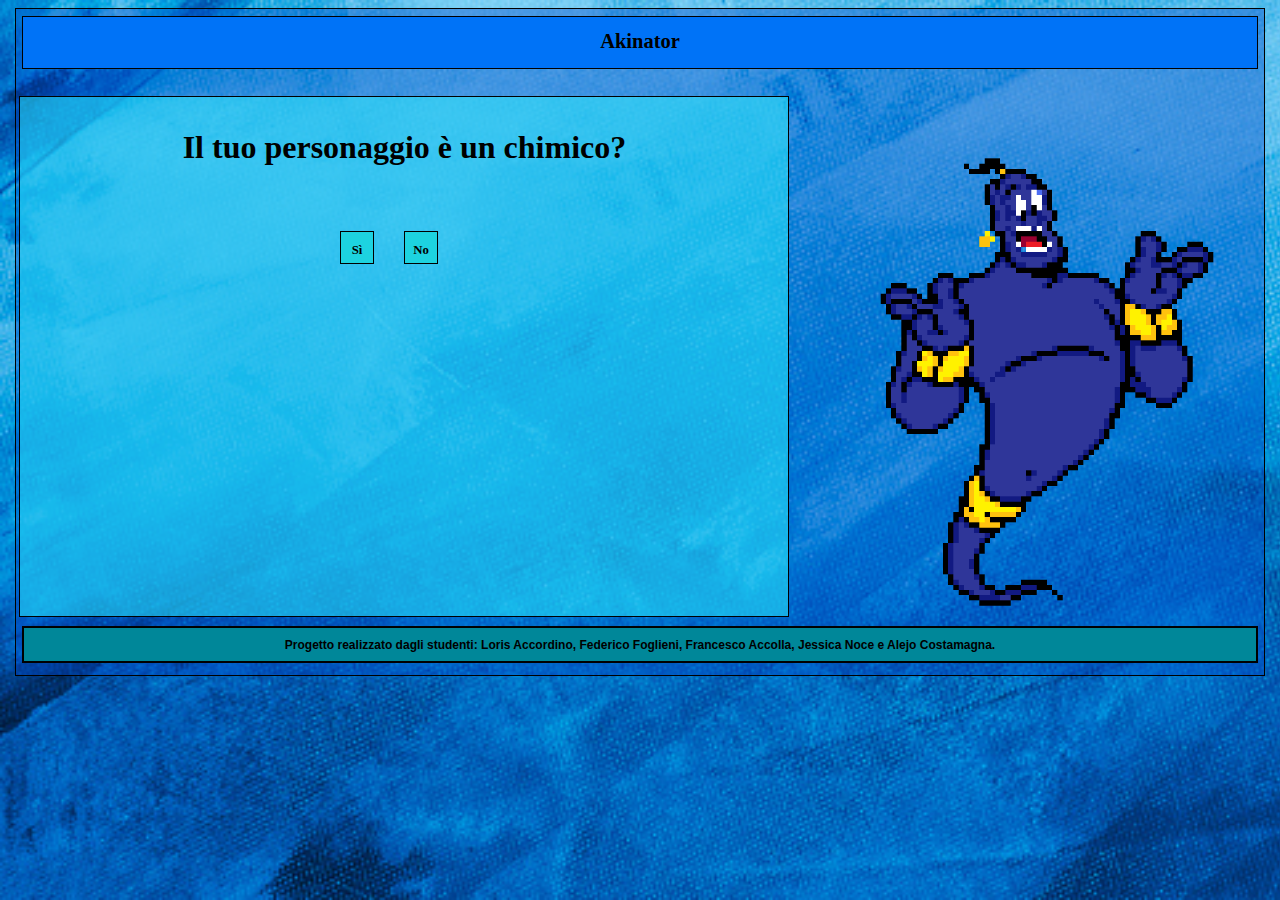
==== index.html @ 3a06c78e "Genie image" ====
<html>
    <head>
        <meta charset=utf-8 />
        <meta name="viewport" content="width=device-width, initial-scale=1, user-scalable=no">
        <link href="css/style1.css" rel="stylesheet" type="text/css">
        <title> Voghera </title>
        <script src="js/script.js"></script>
    </head>
    <body>
        <div id="parent-container">
            <div id="header">
                <h1>Akinator</h1>
            </div>
            <div id="questions-container">
                <h3 id="question-text">qui verranno visualizzate le domande</h3>
                <button id="yes-button"><h2>Sì</h2></button>
                <button id="no-button"><h2>No</h2></button>
                <br>
                <button id="reset-button"><h2>Gioca di nuovo</h2></button>
            </div>
            <div id="genie-container">
               <img id="genie-image" src="img/idle-genie.png" height="520px">
            </div>
            <div id="footer">Progetto realizzato dagli studenti: Loris Accordino, Federico Foglieni, Francesco Accolla, Jessica Noce e Alejo Costamagna. </div>
        </div>
    </body>
</html>
---- css/style1.css ----
body {
  background-image: url("../img/bg.jpg");
  background-size: cover;
  background-repeat: no-repeat;
}

h1 {
  font-family: "Times New Roman", Helvetica;
  font-size: 1.6vw;
  color: black;
  text-align: center;
}

h2 {
  font-family: "Times New Roman", Helvetica;
  font-size: 1vw;
  color: black;
  text-align: center;
}

#question-text{
  font-size: 2.5vw;
  font-family: "Times New Roman", Helvetica;
  color: black;
  text-align: center;
}

#parent-container {
  z-index: 1;
  background-color: rgba(0, 70, 201, 0.39);
  height: 52vw;
  margin: 0.52vw;
  border: 0.05vw solid #000;
}

#header {
  z-index: 3;
  position: relative;
  background-color: rgb(0, 115, 247);
  height: 4vw;
  margin: 0.52vw;
  border: 0.15vw solid #000;
}

#questions-container {
  background-color: rgba(44, 241, 255, 0.514);
  z-index: 4;
  left: 1vw;
  top: 7vw;
  position: absolute;
  width: 60vw;
  height: 40.5vw;
  margin: 0.52vw;
  border: 0.05vw solid #000;
}

#genie-container {
  z-index: 4;
  right: 1vw;
  top: 7vw;
  position: absolute;
  width: 35vw;
  height: 40.5vw;
  margin: 0.52vw;
}

#footer {
  background-color: rgb(0, 135, 153);
  height: 2.61vw;
  z-index: 5;
  position: relative;
  margin-left: 0.52vw;
  margin-right: 0.52vw;
  bottom: -43vw;
  border: 0.16vw solid #000;
  font-family: Arial, sans-serif;
  font-weight: bold;
  font-size: 0.94vw;
  display: flex;
  align-items: center;
  justify-content: center;
}

#yes-button {
  transition: 0.5s ease;
  background-color: rgb(29, 211, 224);
  width: 2.6vw;
  height: 2.6vw;
  top: 10.42vw;
  margin-left: 25vw;
  position: absolute;
  border: 0.052vw solid #000;
  font-size: 0.93vw;
  text-align: center;
  align-content: center;
  display: inline-block;
}

#yes-button:hover {
  transform: scale(2.0, 2.0);
  transform-origin: center;
}

#no-button {
  transition: 0.5s ease;
  background-color: rgb(29, 211, 224);
  width: 2.6vw;
  height: 2.6vw;
  top: 10.42vw;
  margin-left: 30vw;
  position: absolute;
  border: 0.052vw solid #000;
  font-size: 0.93vw;
  text-align: center;
  align-content: center;
  display: inline-block;
}

#no-button:hover {
  transform: scale(2.0, 2.0);
  transform-origin: center;
}

#reset-button {
  transition: 0.5s ease;
  background-color: rgb(29, 211, 224);
  width: 5vw;
  height: 5vw;
  top: 15vw;
  margin-left: 26.5vw;
  position: absolute;
  border: 0.052vw solid #000;
  font-size: 0.93vw;
  text-align: center;
  align-content: center;
  display: inline-block;
}

#reset-button:hover {
  transform: scale(2.0, 2.0);
  transform-origin: center;
}
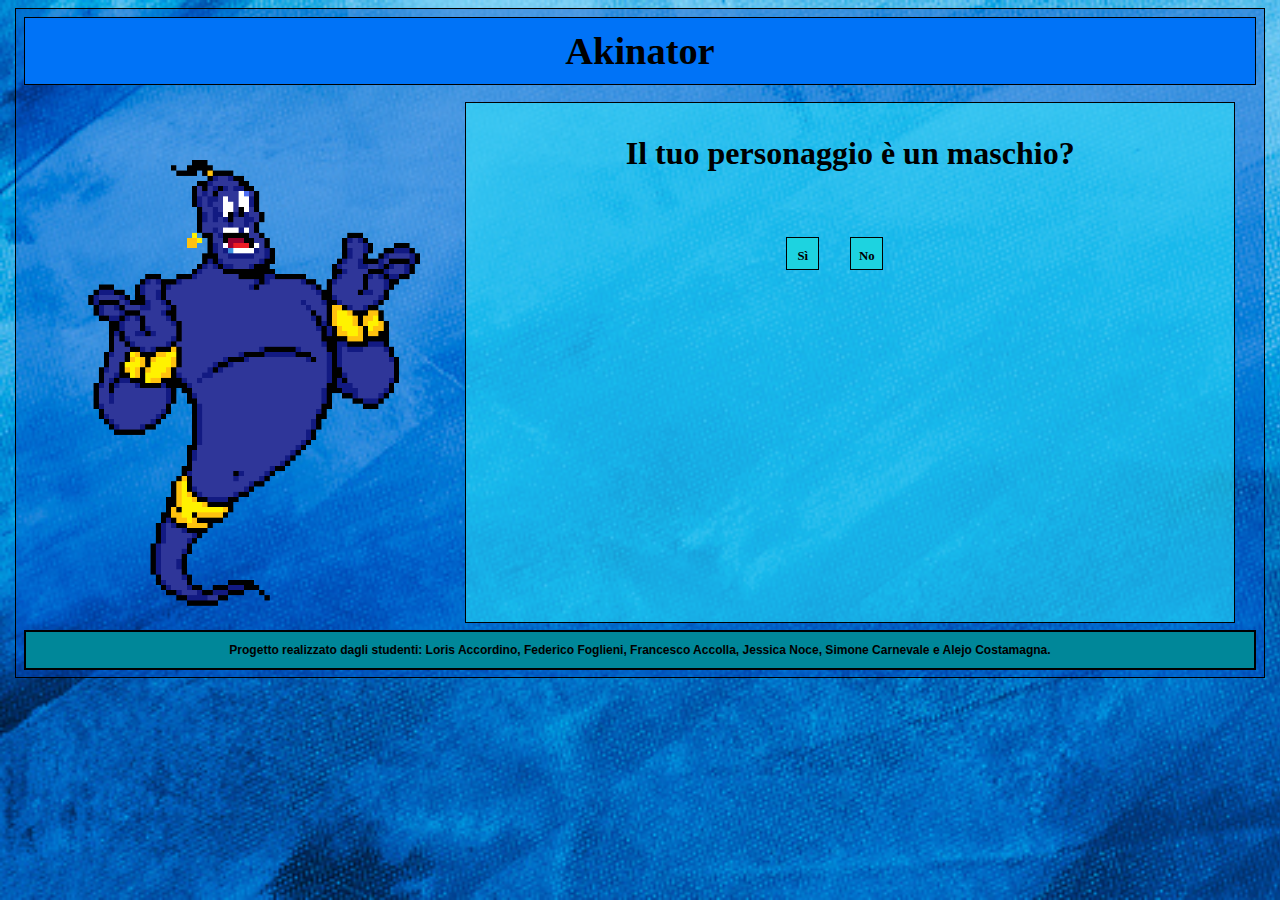
==== commit fe66f263: "Modifica genio 2" ====
--- a/index.html
+++ b/index.html
@@ -19,9 +19,9 @@
                 <button id="reset-button"><h2>Gioca di nuovo</h2></button>
             </div>
             <div id="genie-container">
-               <img id="genie-image" src="img/idle-genie.png" height="520px">
+               <img id="genie-image" src="img/idle-genie.png" witdt="100%" height="100%">
             </div>
-            <div id="footer">Progetto realizzato dagli studenti: Loris Accordino, Federico Foglieni, Francesco Accolla, Jessica Noce e Alejo Costamagna. </div>
+            <div id="footer">Progetto realizzato dagli studenti: Loris Accordino, Federico Foglieni, Francesco Accolla, Jessica Noce, Simone Carnevale e Alejo Costamagna. </div>
         </div>
     </body>
 </html>--- a/css/style1.css
+++ b/css/style1.css
@@ -6,9 +6,10 @@
 
 h1 {
   font-family: "Times New Roman", Helvetica;
-  font-size: 1.6vw;
+  font-size: 3vw;
   color: black;
   text-align: center;
+
 }
 
 h2 {
@@ -31,37 +32,47 @@
   height: 52vw;
   margin: 0.52vw;
   border: 0.05vw solid #000;
+  padding: 0.1vw;
 }
 
 #header {
   z-index: 3;
   position: relative;
   background-color: rgb(0, 115, 247);
-  height: 4vw;
+  height: 5vw;
   margin: 0.52vw;
   border: 0.15vw solid #000;
+  flex-direction: column;  
+  justify-content: center;
+  display: flex; 
+  padding: 0.1vw;
 }
 
 #questions-container {
   background-color: rgba(44, 241, 255, 0.514);
   z-index: 4;
-  left: 1vw;
-  top: 7vw;
+  right: 1vw;
+  top: 5.5vw;
   position: absolute;
   width: 60vw;
   height: 40.5vw;
-  margin: 0.52vw;
+  margin: 2.5vw;
   border: 0.05vw solid #000;
 }
 
 #genie-container {
   z-index: 4;
-  right: 1vw;
+  left: 1vw;
   top: 7vw;
   position: absolute;
-  width: 35vw;
+  width: 30vw;
   height: 40.5vw;
   margin: 0.52vw;
+  padding: 0.1vw;
+}
+
+.genie.imagine{
+  align-content: center;
 }
 
 #footer {
@@ -71,7 +82,7 @@
   position: relative;
   margin-left: 0.52vw;
   margin-right: 0.52vw;
-  bottom: -43vw;
+  bottom: -42vw;
   border: 0.16vw solid #000;
   font-family: Arial, sans-serif;
   font-weight: bold;
@@ -79,6 +90,7 @@
   display: flex;
   align-items: center;
   justify-content: center;
+  padding: 0.1vw;
 }
 
 #yes-button {
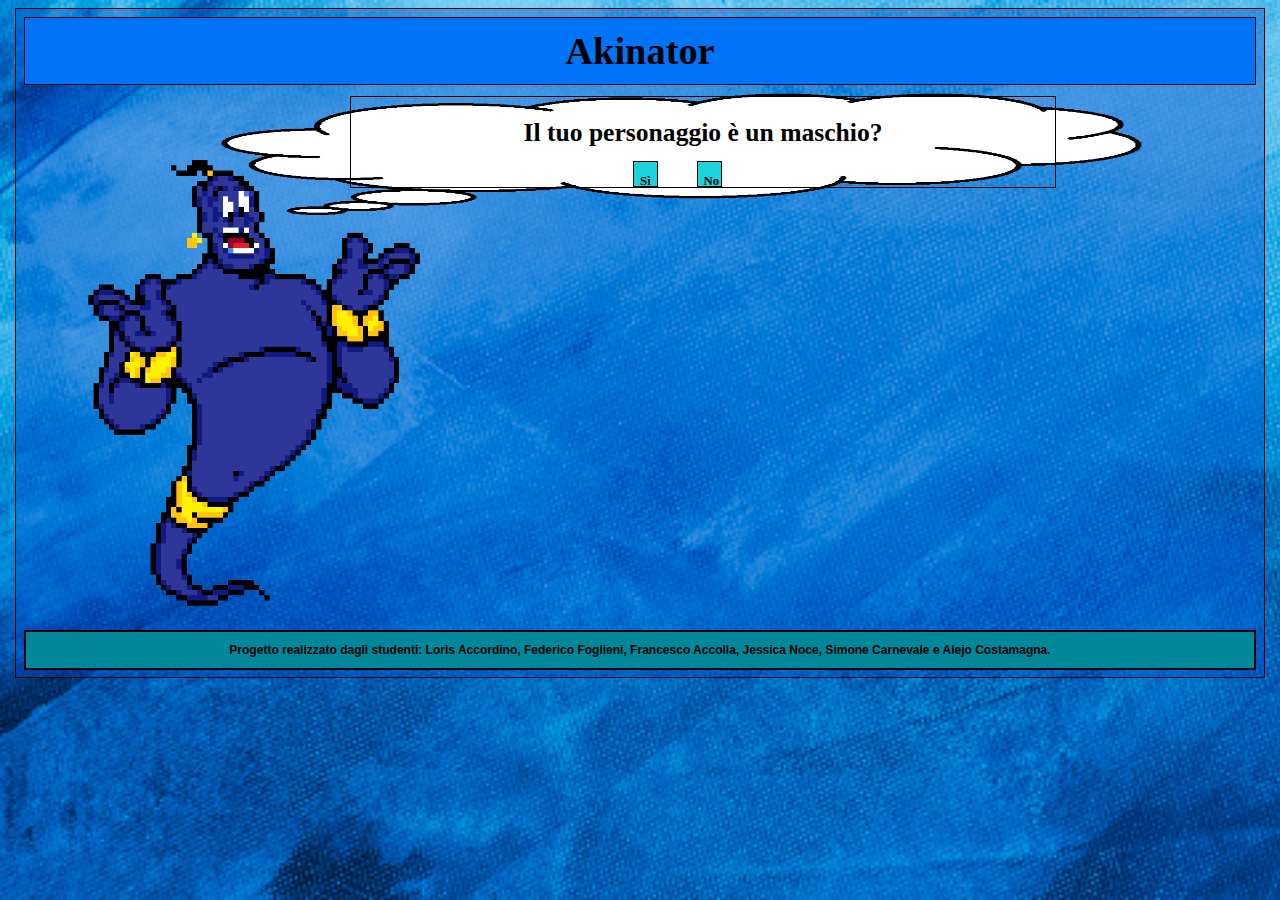
==== commit fc5e942e: "aggiunta nuvola" ====
--- a/index.html
+++ b/index.html
@@ -11,6 +11,7 @@
             <div id="header">
                 <h1>Akinator</h1>
             </div>
+            <img class="immagine-nuvola" src="img/nuvolapensiero.png">
             <div id="questions-container">
                 <h3 id="question-text">qui verranno visualizzate le domande</h3>
                 <button id="yes-button"><h2>Sì</h2></button>
--- a/css/style1.css
+++ b/css/style1.css
@@ -20,7 +20,7 @@
 }
 
 #question-text{
-  font-size: 2.5vw;
+  font-size: 2vw;
   font-family: "Times New Roman", Helvetica;
   color: black;
   text-align: center;
@@ -48,20 +48,30 @@
   padding: 0.1vw;
 }
 
+.immagine-nuvola{
+   width: 80vw;
+   height:20vw;
+   position: absolute;
+   right:8vw;
+   top:6vw;
+
+}
+
 #questions-container {
-  background-color: rgba(44, 241, 255, 0.514);
-  z-index: 4;
-  right: 1vw;
-  top: 5.5vw;
+  right: 15vw;
+  top: 5vw;
   position: absolute;
-  width: 60vw;
-  height: 40.5vw;
+  width: 55vw;
+  height: 7vw;
+  flex-direction: column;  
+  justify-content:center;
+  display: flex; 
   margin: 2.5vw;
-  border: 0.05vw solid #000;
+  border: 0.15vw solid #000;
 }
 
 #genie-container {
-  z-index: 4;
+  z-index: 3;
   left: 1vw;
   top: 7vw;
   position: absolute;
@@ -96,16 +106,16 @@
 #yes-button {
   transition: 0.5s ease;
   background-color: rgb(29, 211, 224);
-  width: 2.6vw;
-  height: 2.6vw;
-  top: 10.42vw;
-  margin-left: 25vw;
+  width: 2vw;
+  height: 2vw;
+  top: 5vw;
+  margin-left: 22vw;
   position: absolute;
   border: 0.052vw solid #000;
   font-size: 0.93vw;
-  text-align: center;
-  align-content: center;
-  display: inline-block;
+  flex-direction: column;  
+  justify-content:center;
+  display: flex; 
 }
 
 #yes-button:hover {
@@ -116,16 +126,16 @@
 #no-button {
   transition: 0.5s ease;
   background-color: rgb(29, 211, 224);
-  width: 2.6vw;
-  height: 2.6vw;
-  top: 10.42vw;
-  margin-left: 30vw;
+  width: 2vw;
+  height: 2vw;
+  top: 5vw;
+  margin-left: 27vw;
   position: absolute;
   border: 0.052vw solid #000;
   font-size: 0.93vw;
-  text-align: center;
-  align-content: center;
-  display: inline-block;
+  flex-direction: column;  
+  justify-content:center;
+  display: flex; 
 }
 
 #no-button:hover {
@@ -136,19 +146,21 @@
 #reset-button {
   transition: 0.5s ease;
   background-color: rgb(29, 211, 224);
-  width: 5vw;
-  height: 5vw;
-  top: 15vw;
-  margin-left: 26.5vw;
+  width: 6vw;
+  height: 3vw;
+  top: 5vw;
+  margin-left: 23.5vw;
   position: absolute;
   border: 0.052vw solid #000;
   font-size: 0.93vw;
-  text-align: center;
-  align-content: center;
-  display: inline-block;
+  flex-direction: column;  
+  justify-content:center;
+  display: flex; 
 }
 
 #reset-button:hover {
   transform: scale(2.0, 2.0);
   transform-origin: center;
-}+}
+
+
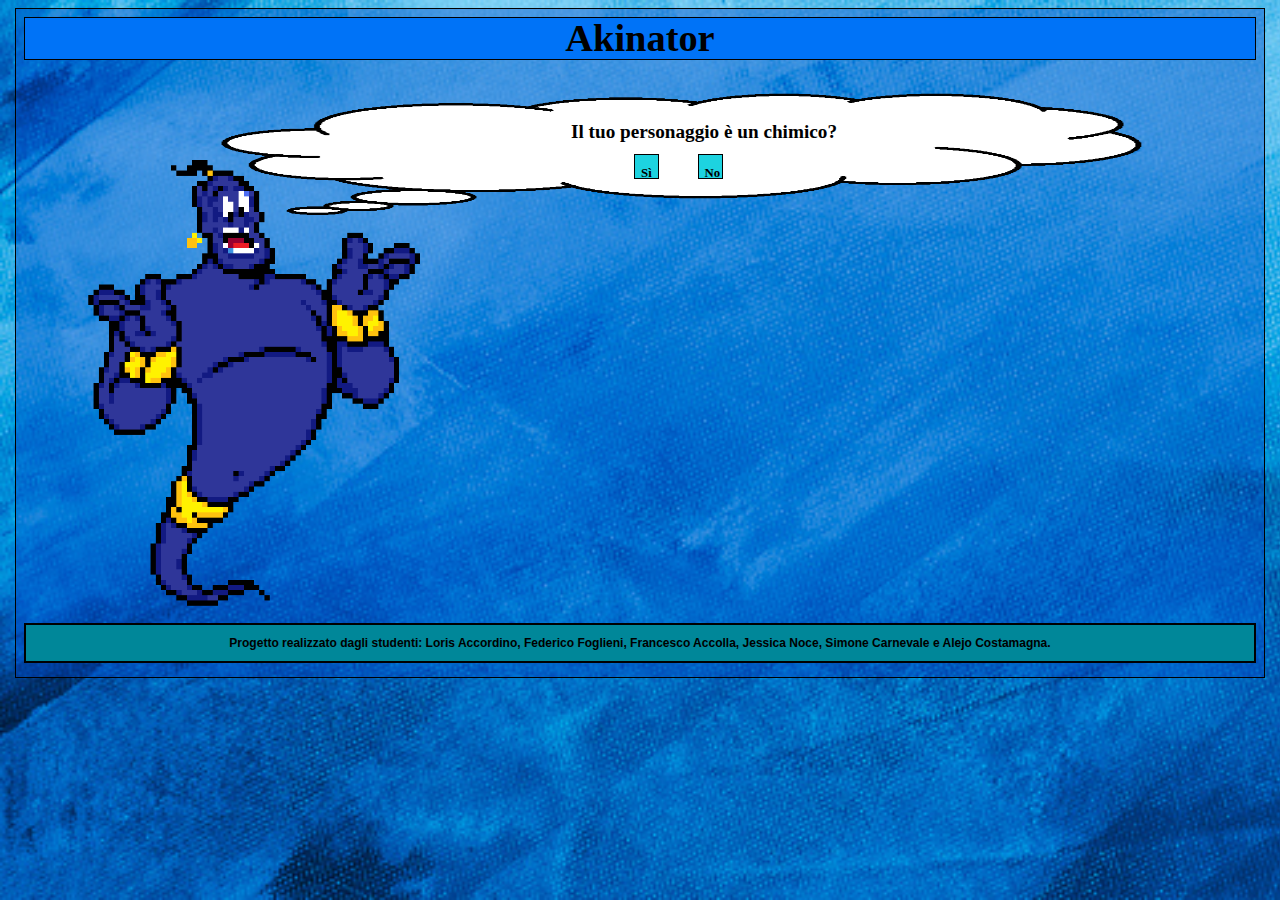
==== commit 2fe20f16: "aggiornamento estetica nuvola e domande" ====
--- a/index.html
+++ b/index.html
@@ -3,7 +3,7 @@
         <meta charset=utf-8 />
         <meta name="viewport" content="width=device-width, initial-scale=1, user-scalable=no">
         <link href="css/style1.css" rel="stylesheet" type="text/css">
-        <title> Voghera </title>
+        <title> Akinator </title>
         <script src="js/script.js"></script>
     </head>
     <body>
--- a/css/style1.css
+++ b/css/style1.css
@@ -1,9 +1,12 @@
+/*nel body è possibile modificare l'immagine di sfondo*/
 body {
   background-image: url("../img/bg.jpg");
   background-size: cover;
   background-repeat: no-repeat;
 }
 
+
+/*questo è testo contenuto nell'header*/
 h1 {
   font-family: "Times New Roman", Helvetica;
   font-size: 3vw;
@@ -12,6 +15,8 @@
 
 }
 
+
+/*questo è il testo presente all'interno di tutti quei contenitori che possiedono le risposte sotto le domande*/
 h2 {
   font-family: "Times New Roman", Helvetica;
   font-size: 1vw;
@@ -19,13 +24,17 @@
   text-align: center;
 }
 
+
+/*questo è il testo delle domande*/
 #question-text{
-  font-size: 2vw;
+  font-size: 1.5vw;
   font-family: "Times New Roman", Helvetica;
   color: black;
   text-align: center;
 }
 
+
+/*questo è il contenitore che contiene tutti gli altri*/
 #parent-container {
   z-index: 1;
   background-color: rgba(0, 70, 201, 0.39);
@@ -35,11 +44,13 @@
   padding: 0.1vw;
 }
 
+
+/*questo contenitore contiene l'intestazione del sito*/
 #header {
   z-index: 3;
   position: relative;
   background-color: rgb(0, 115, 247);
-  height: 5vw;
+  height: 3vw;
   margin: 0.52vw;
   border: 0.15vw solid #000;
   flex-direction: column;  
@@ -48,15 +59,20 @@
   padding: 0.1vw;
 }
 
+
+/*questa e l'immagine della nuvola del genio*/
 .immagine-nuvola{
    width: 80vw;
    height:20vw;
    position: absolute;
    right:8vw;
    top:6vw;
-
-}
-
+   z-index:300;
+}
+
+
+/*questo è il contenitore nel quale sono presenti le domande ele risposte rapide*/
+/*il bordo è commentato, se ativato serve solo per vedere com'è posizionato il contenitore*/
 #questions-container {
   right: 15vw;
   top: 5vw;
@@ -67,9 +83,12 @@
   justify-content:center;
   display: flex; 
   margin: 2.5vw;
-  border: 0.15vw solid #000;
-}
-
+  z-index:310;
+  /*border: 0.15vw solid #000;*/
+}
+
+
+/*contenitore che contiene l'immagine del genio*/
 #genie-container {
   z-index: 3;
   left: 1vw;
@@ -81,10 +100,17 @@
   padding: 0.1vw;
 }
 
+
+/*immagine del genio*/
 .genie.imagine{
   align-content: center;
-}
-
+  position:absolute;
+  z-index:250;
+}
+
+
+
+/*contenitore contenente i riconoscimenti*/
 #footer {
   background-color: rgb(0, 135, 153);
   height: 2.61vw;
@@ -92,7 +118,7 @@
   position: relative;
   margin-left: 0.52vw;
   margin-right: 0.52vw;
-  bottom: -42vw;
+  bottom: -43.5vw;
   border: 0.16vw solid #000;
   font-family: Arial, sans-serif;
   font-weight: bold;
@@ -103,12 +129,14 @@
   padding: 0.1vw;
 }
 
+
+/*pulsante si*/
 #yes-button {
   transition: 0.5s ease;
   background-color: rgb(29, 211, 224);
   width: 2vw;
   height: 2vw;
-  top: 5vw;
+  top: 4.5vw;
   margin-left: 22vw;
   position: absolute;
   border: 0.052vw solid #000;
@@ -118,17 +146,21 @@
   display: flex; 
 }
 
+
+/*animazione pulsante si*/
 #yes-button:hover {
-  transform: scale(2.0, 2.0);
+  transform: scale(1.5, 1.5);
   transform-origin: center;
 }
 
+
+/*pulsante no*/
 #no-button {
   transition: 0.5s ease;
   background-color: rgb(29, 211, 224);
   width: 2vw;
   height: 2vw;
-  top: 5vw;
+  top: 4.5vw;
   margin-left: 27vw;
   position: absolute;
   border: 0.052vw solid #000;
@@ -138,17 +170,21 @@
   display: flex; 
 }
 
+
+/*animazione pulsante no*/
 #no-button:hover {
-  transform: scale(2.0, 2.0);
+  transform: scale(1.5, 1.5);
   transform-origin: center;
 }
 
+
+/*pulsante di reset gioco*/
 #reset-button {
   transition: 0.5s ease;
   background-color: rgb(29, 211, 224);
-  width: 6vw;
-  height: 3vw;
-  top: 5vw;
+  width: 5vw;
+  height: 2.5vw;
+  top: 4.5vw;
   margin-left: 23.5vw;
   position: absolute;
   border: 0.052vw solid #000;
@@ -158,9 +194,9 @@
   display: flex; 
 }
 
+
+/*animazione pulsante di reset gioco*/
 #reset-button:hover {
-  transform: scale(2.0, 2.0);
+  transform: scale(1.3, 1.3);
   transform-origin: center;
-}
-
-
+}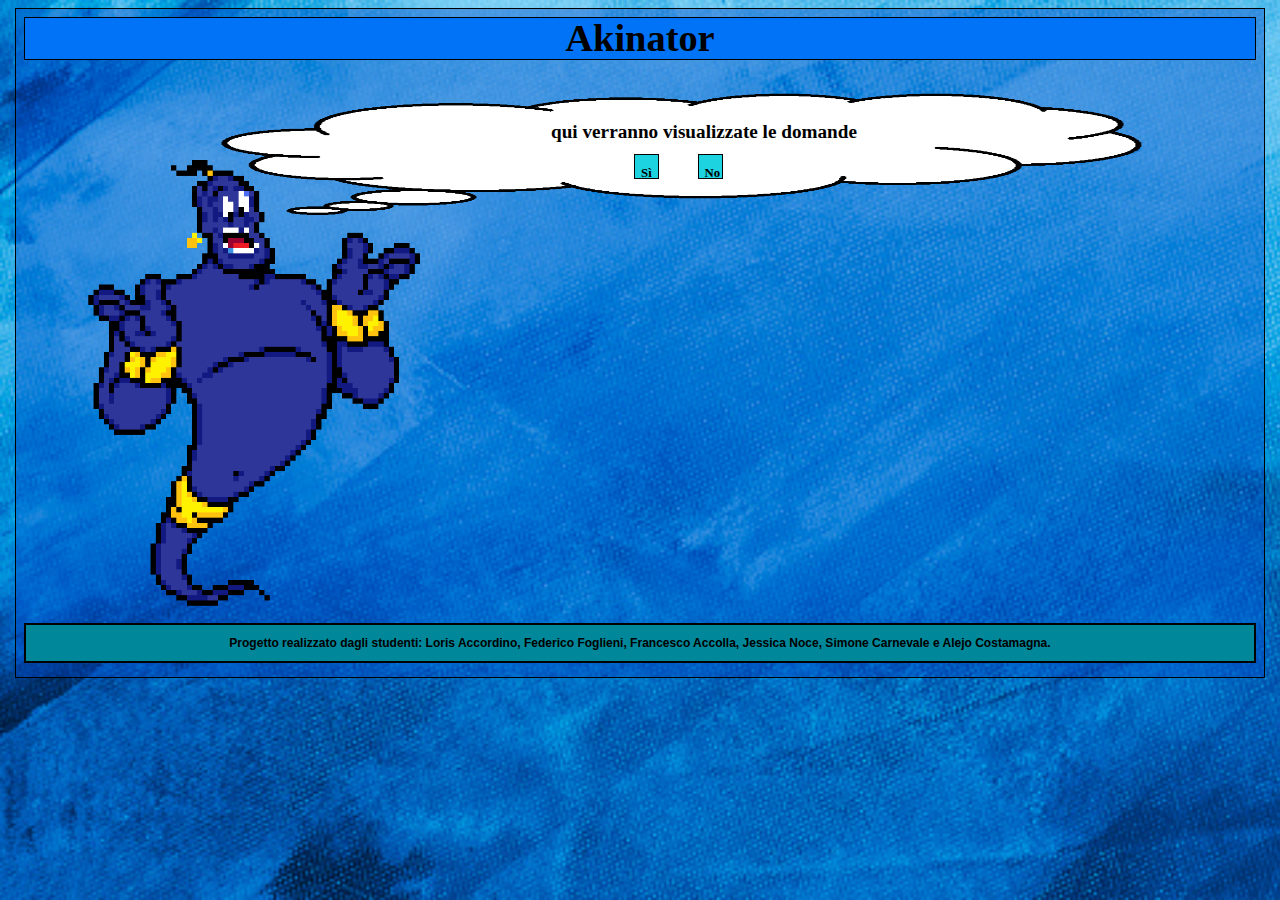
==== commit a75fe775: "Final commit (I hope)" ====
--- a/index.html
+++ b/index.html
@@ -4,7 +4,7 @@
         <meta name="viewport" content="width=device-width, initial-scale=1, user-scalable=no">
         <link href="css/style1.css" rel="stylesheet" type="text/css">
         <title> Akinator </title>
-        <script src="js/script.js"></script>
+         <script src="js/script.js"></script>
     </head>
     <body>
         <div id="parent-container">
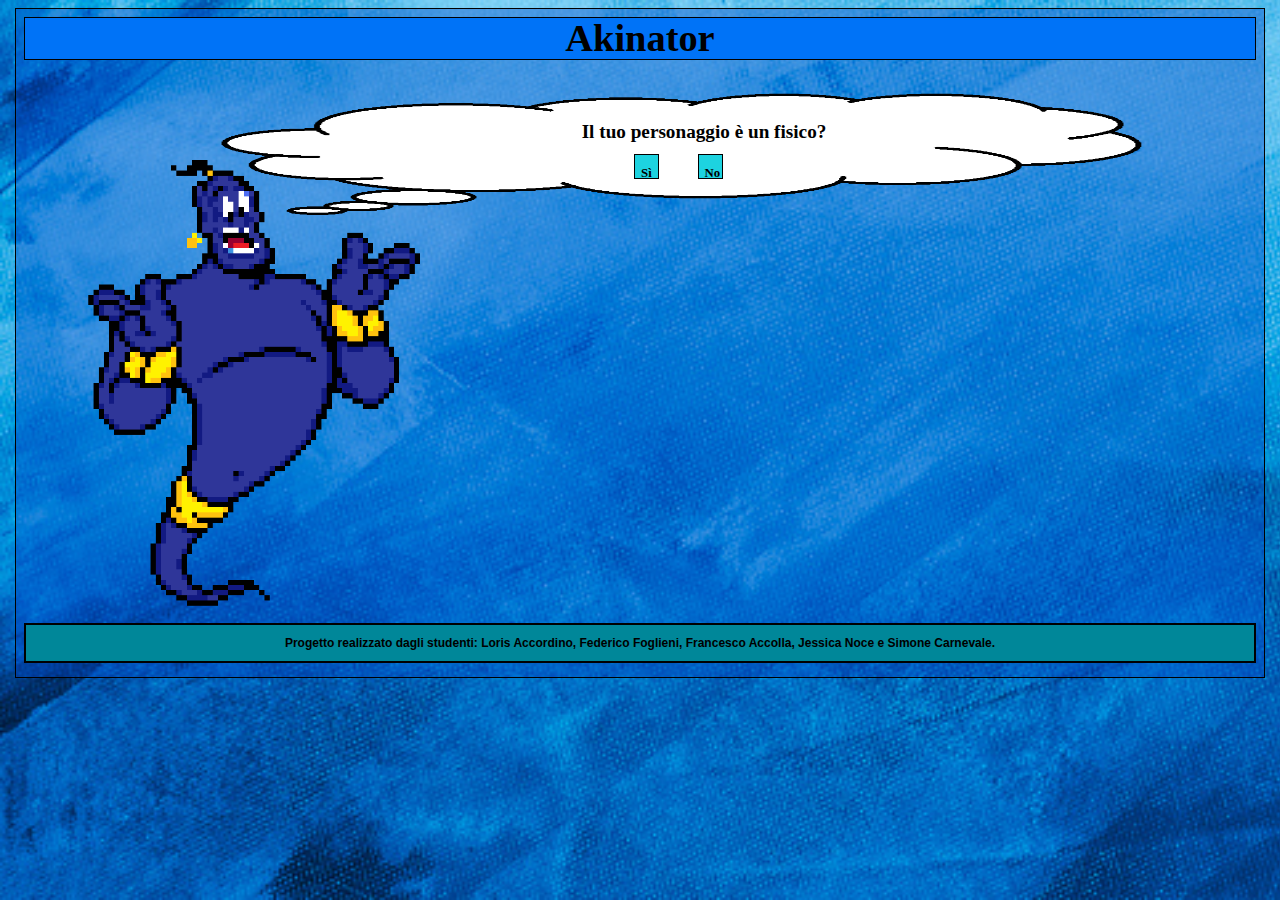
==== commit 233b401c: "final" ====
--- a/index.html
+++ b/index.html
@@ -22,7 +22,7 @@
             <div id="genie-container">
                <img id="genie-image" src="img/idle-genie.png" witdt="100%" height="100%">
             </div>
-            <div id="footer">Progetto realizzato dagli studenti: Loris Accordino, Federico Foglieni, Francesco Accolla, Jessica Noce, Simone Carnevale e Alejo Costamagna. </div>
+            <div id="footer">Progetto realizzato dagli studenti: Loris Accordino, Federico Foglieni, Francesco Accolla, Jessica Noce e Simone Carnevale. </div>
         </div>
     </body>
 </html>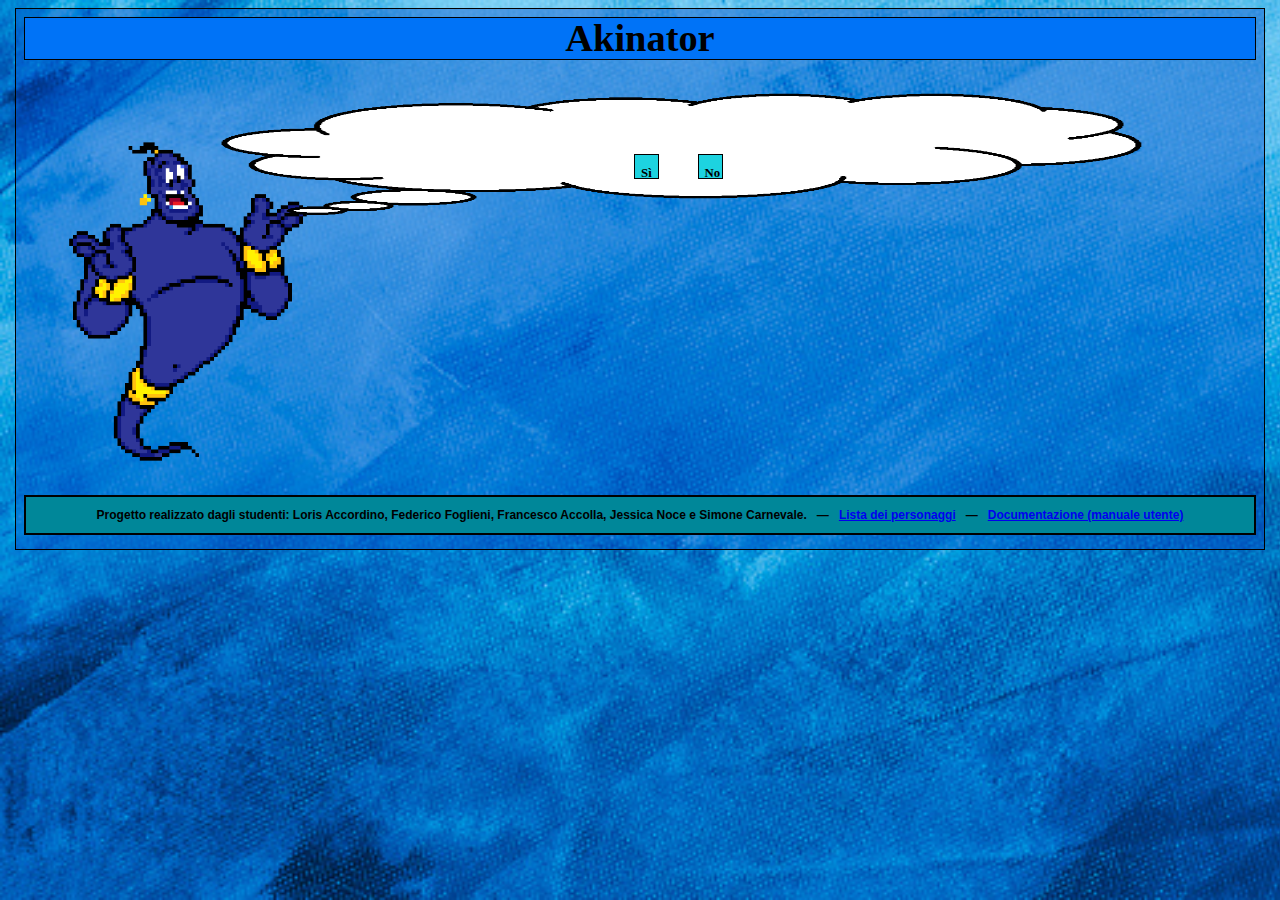
==== commit 9c602941: "Characters fixed" ====
--- a/index.html
+++ b/index.html
@@ -13,16 +13,16 @@
             </div>
             <img class="immagine-nuvola" src="img/nuvolapensiero.png">
             <div id="questions-container">
-                <h3 id="question-text">qui verranno visualizzate le domande</h3>
+                <h3 id="question-text"></h3>
                 <button id="yes-button"><h2>Sì</h2></button>
                 <button id="no-button"><h2>No</h2></button>
                 <br>
-                <button id="reset-button"><h2>Gioca di nuovo</h2></button>
+                <button id="reset-button" style="display: none;"><h2>Gioca di nuovo</h2></button>
             </div>
             <div id="genie-container">
-               <img id="genie-image" src="img/idle-genie.png" witdt="100%" height="100%">
+               <img id="genie-image" src="img/idle-genie.png" height="95%">
             </div>
-            <div id="footer">Progetto realizzato dagli studenti: Loris Accordino, Federico Foglieni, Francesco Accolla, Jessica Noce e Simone Carnevale. </div>
+            <div id="footer"><p>Progetto realizzato dagli studenti: Loris Accordino, Federico Foglieni, Francesco Accolla, Jessica Noce e Simone Carnevale.</p>    &nbsp;&nbsp; ― &nbsp;&nbsp;<a href="docs/Personaggi.pdf" target="_blank">Lista dei personaggi</a>&nbsp;&nbsp; ― &nbsp;&nbsp;<a href="manuale_utente.pdf" target="_blank">Documentazione (manuale utente)</a></div>
         </div>
     </body>
 </html>--- a/css/style1.css
+++ b/css/style1.css
@@ -38,7 +38,7 @@
 #parent-container {
   z-index: 1;
   background-color: rgba(0, 70, 201, 0.39);
-  height: 52vw;
+  height: 42vw;
   margin: 0.52vw;
   border: 0.05vw solid #000;
   padding: 0.1vw;
@@ -95,7 +95,7 @@
   top: 7vw;
   position: absolute;
   width: 30vw;
-  height: 40.5vw;
+  height: 30.5vw;
   margin: 0.52vw;
   padding: 0.1vw;
 }
@@ -118,7 +118,7 @@
   position: relative;
   margin-left: 0.52vw;
   margin-right: 0.52vw;
-  bottom: -43.5vw;
+  bottom: -33.5vw;
   border: 0.16vw solid #000;
   font-family: Arial, sans-serif;
   font-weight: bold;
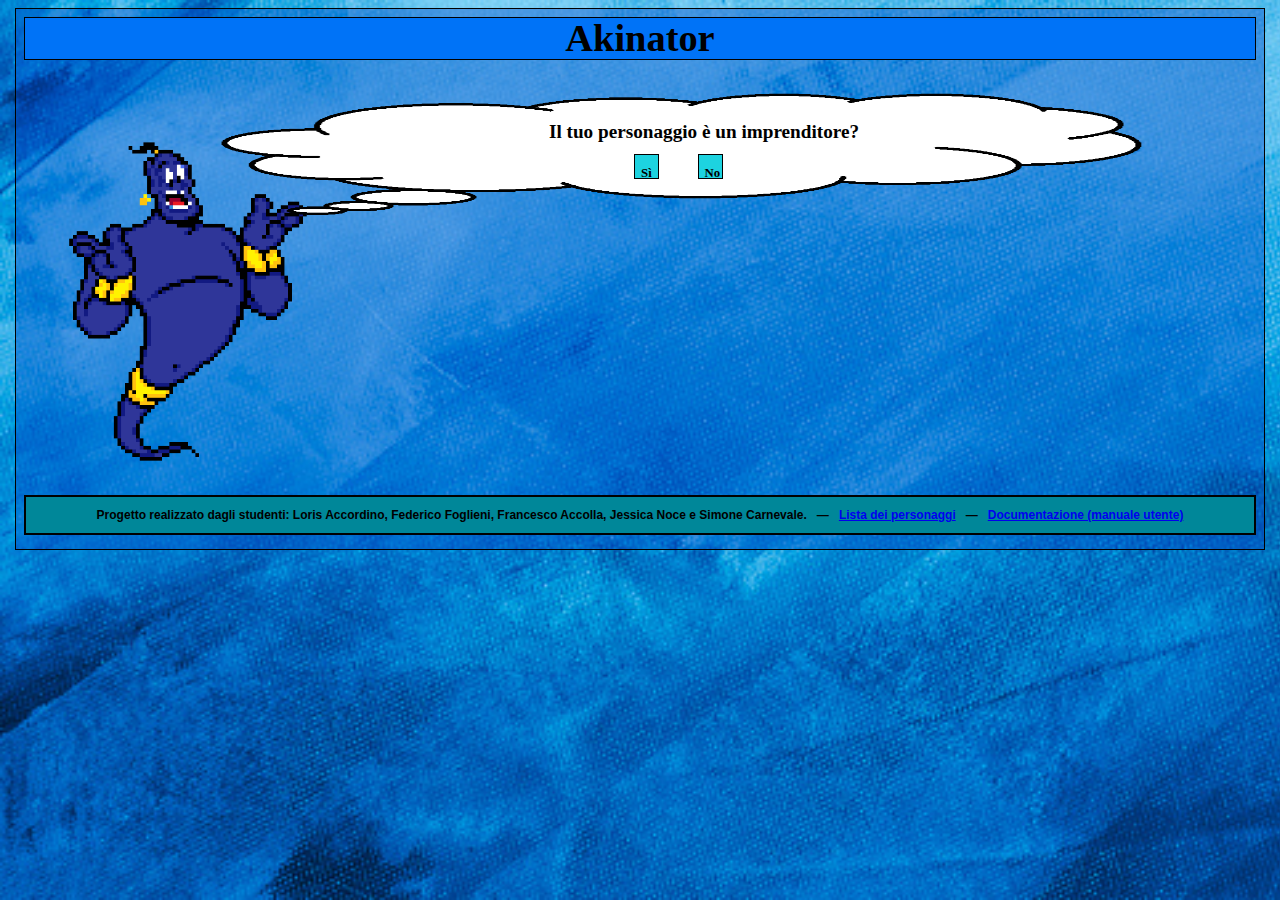
==== commit 0d297f5d: "Final commit" ====
--- a/index.html
+++ b/index.html
@@ -5,6 +5,8 @@
         <link href="css/style1.css" rel="stylesheet" type="text/css">
         <title> Akinator </title>
          <script src="js/script.js"></script>
+         <script src="json/characters.js"></script>
+         <script src="json/questions.js"></script>
     </head>
     <body>
         <div id="parent-container">
